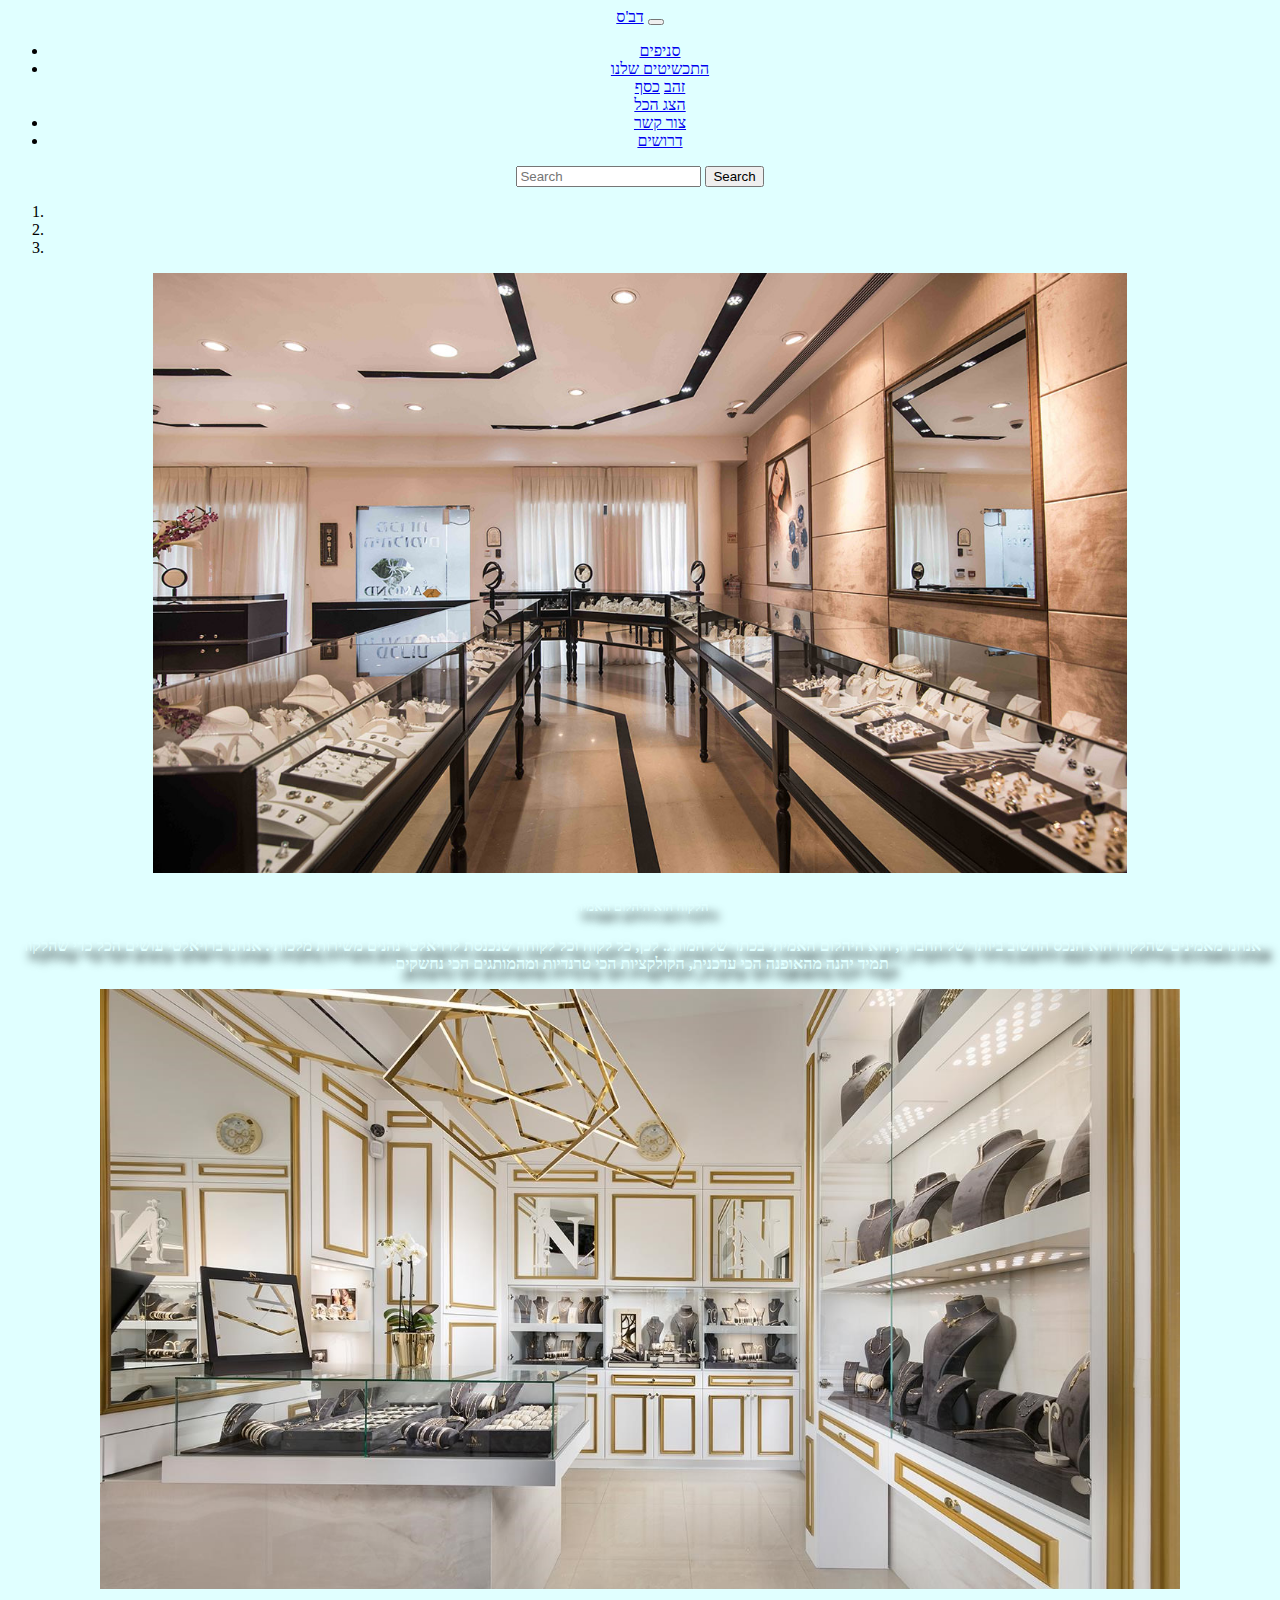
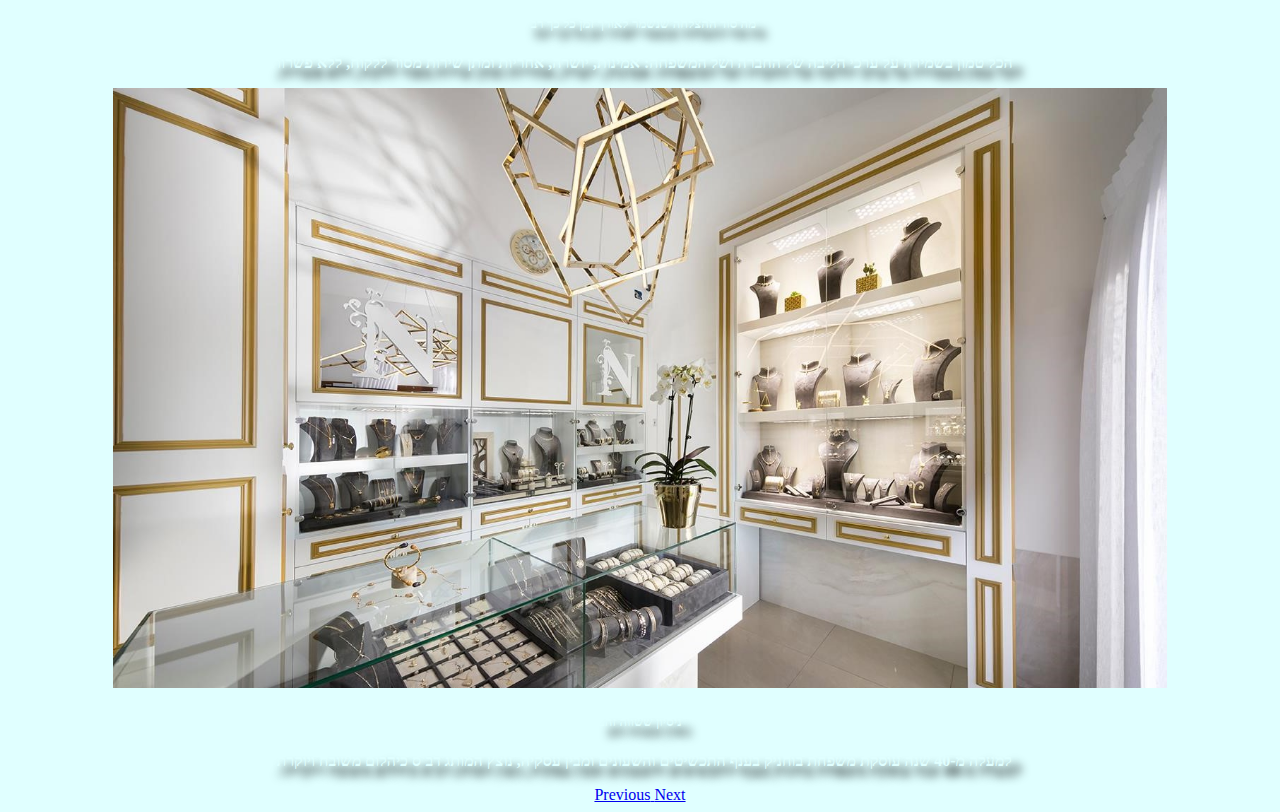
==== index.html @ 44b2296b "first" ====
<!DOCTYPE html>
<html lang="en">

<head>
  <meta charset="UTF-8">
  <meta name="viewport" content="width=device-width, initial-scale=1.0">
  <title>Deb's Jewelry Store</title>
  <link rel="stylesheet" href="https://stackpath.bootstrapcdn.com/bootstrap/4.5.0/css/bootstrap.min.css"
    integrity="sha384-9aIt2nRpC12Uk9gS9baDl411NQApFmC26EwAOH8WgZl5MYYxFfc+NcPb1dKGj7Sk" crossorigin="anonymous">
  <link rel="stylesheet" href="/style.css">

  <script src="https://code.jquery.com/jquery-3.5.1.slim.min.js"
    integrity="sha384-DfXdz2htPH0lsSSs5nCTpuj/zy4C+OGpamoFVy38MVBnE+IbbVYUew+OrCXaRkfj"
    crossorigin="anonymous"></script>
  <script src="https://cdn.jsdelivr.net/npm/popper.js@1.16.0/dist/umd/popper.min.js"
    integrity="sha384-Q6E9RHvbIyZFJoft+2mJbHaEWldlvI9IOYy5n3zV9zzTtmI3UksdQRVvoxMfooAo"
    crossorigin="anonymous"></script>
  <script src="https://stackpath.bootstrapcdn.com/bootstrap/4.5.0/js/bootstrap.min.js"
    integrity="sha384-OgVRvuATP1z7JjHLkuOU7Xw704+h835Lr+6QL9UvYjZE3Ipu6Tp75j7Bh/kR0JKI"
    crossorigin="anonymous"></script>
</head>

<body>
  <nav class="navbar navbar-expand-lg navbar-light bg-light">
    <a class="navbar-brand" href="index.html">דב'ס</a>
    <button class="navbar-toggler" type="button" data-toggle="collapse" data-target="#navbarSupportedContent"
      aria-controls="navbarSupportedContent" aria-expanded="false" aria-label="Toggle navigation">
      <span class="navbar-toggler-icon"></span>
    </button>

    <div class="collapse navbar-collapse" id="navbarSupportedContent">
      <ul class="navbar-nav mr-auto">
        <li class="nav-item active">
          <a class="nav-link" href="/store-finder.html">סניפים <span class="sr-only"></span></a>
        </li>
        <li class="nav-item dropdown">
          <a class="nav-link dropdown-toggle" href="#" id="navbarDropdown" role="button" data-toggle="dropdown"
            aria-haspopup="true" aria-expanded="false">
            התכשיטים שלנו
          </a>
          <div class="dropdown-menu" aria-labelledby="navbarDropdown">
            <a class="dropdown-item" href="/gold.html">זהב</a>
            <a class="dropdown-item" href="/silver.html">כסף</a>
            <div class="dropdown-divider"></div>
            <a class="dropdown-item" href="/our-jewelry.html">הצג הכל</a>
          </div>
        </li>
        <li class="nav-item">
          <a class="nav-link" href="contact-us.html">צור קשר</a>
        </li>
        <li class="nav-item">
          <a class="nav-link" href="jobs.html">דרושים</a>
        </li>
      </ul>
      <form class="form-inline my-2 my-lg-0">
        <input class="form-control mr-sm-2" type="search" placeholder="Search" aria-label="Search">
        <button class="btn btn-outline-success my-2 my-sm-0" type="submit">Search</button>
      </form>
    </div>
  </nav>

 


  <div id="carouselExampleCaptions" class="carousel slide" data-ride="carousel">
    <ol class="carousel-indicators">
      <li data-target="#carouselExampleCaptions" data-slide-to="0" class="active"></li>
      <li data-target="#carouselExampleCaptions" data-slide-to="1"></li>
      <li data-target="#carouselExampleCaptions" data-slide-to="2"></li>
    </ol>
    <div class="carousel-inner">
      <div class="carousel-item active">
        <img height="600px" src="/assets/images/store/store1.jpg" class="d-block w-100" alt="...">
        <div class="carousel-caption d-none d-md-block">
          <h5>הלקוח הוא היהלום האמיתי</h5>
          <p>אנחנו מאמינים שהלקוח הוא הנכס החשוב ביותר של החברה,
            הוא היהלום האמיתי בכתר של המותג. לכן, כל לקוח וכל לקוחה שנכנסת
            לרויאלטי נהנים משירות מלכותי. אנחנו ברויאלטי עושים הכל כדי
            שהלקוח תמיד יהנה מהאופנה הכי עדכנית, הקולקציות הכי טרנדיות
            ומהמותגים הכי נחשקים.</p>
        </div>
      </div>
      <div class="carousel-item">
        <img height="600px" src="/assets/images/store/store2.jpg" class="d-block w-100" alt="...">
        <div class="carousel-caption d-none d-md-block">
          <h5>מה סוד ההצלחה שנשמר לאורך זמן כל כך רב?</h5>
          <p>הכל טמון בשמירה על ערכי הליבה של החברה ושל המשפחה:
            אמינות, יושרה, אחריות ומתן שירות מסור ללקוח, ללא פשרות.</p>
        </div>
      </div>
      <div class="carousel-item">
        <img height="600px" src="/assets/images/store/store3.jpg" class="d-block w-100" alt="...">
        <div class="carousel-caption d-none d-md-block">
          <h5>ניסיון ששווה זהב</h5>
          <p>למעלה מ-40 שנה עוסקת משפחת בוחניק בענף התכשיטים
            והשעונים ומבין עסקיה, נוצץ המותג דב'ס כיהלום משובח ויוקרתי.</p>
        </div>
      </div>
    </div>
    <a class="carousel-control-prev" href="#carouselExampleCaptions" role="button" data-slide="prev">
      <span class="carousel-control-prev-icon" aria-hidden="true"></span>
      <span class="sr-only">Previous</span>
    </a>
    <a class="carousel-control-next" href="#carouselExampleCaptions" role="button" data-slide="next">
      <span class="carousel-control-next-icon" aria-hidden="true"></span>
      <span class="sr-only">Next</span>
    </a>
  </div>
  
  



</body>

</html>
---- style.css ----
html, body {
    text-align: center;
    background-color: lightcyan;

}
.card{
display: inline-block;
border: 1px solid black;
direction: rtl;
margin: 5px;
}
.card > img {
    height: 160px;
}
.carousel-item p, h5 {
    direction: rtl;
    font-weight: bold;
    color: lightcyan;
    text-shadow: 10px 10px 10px black;
}
.form-group {
    direction: rtl;
}
#exampleModal {
direction: rtl;
}
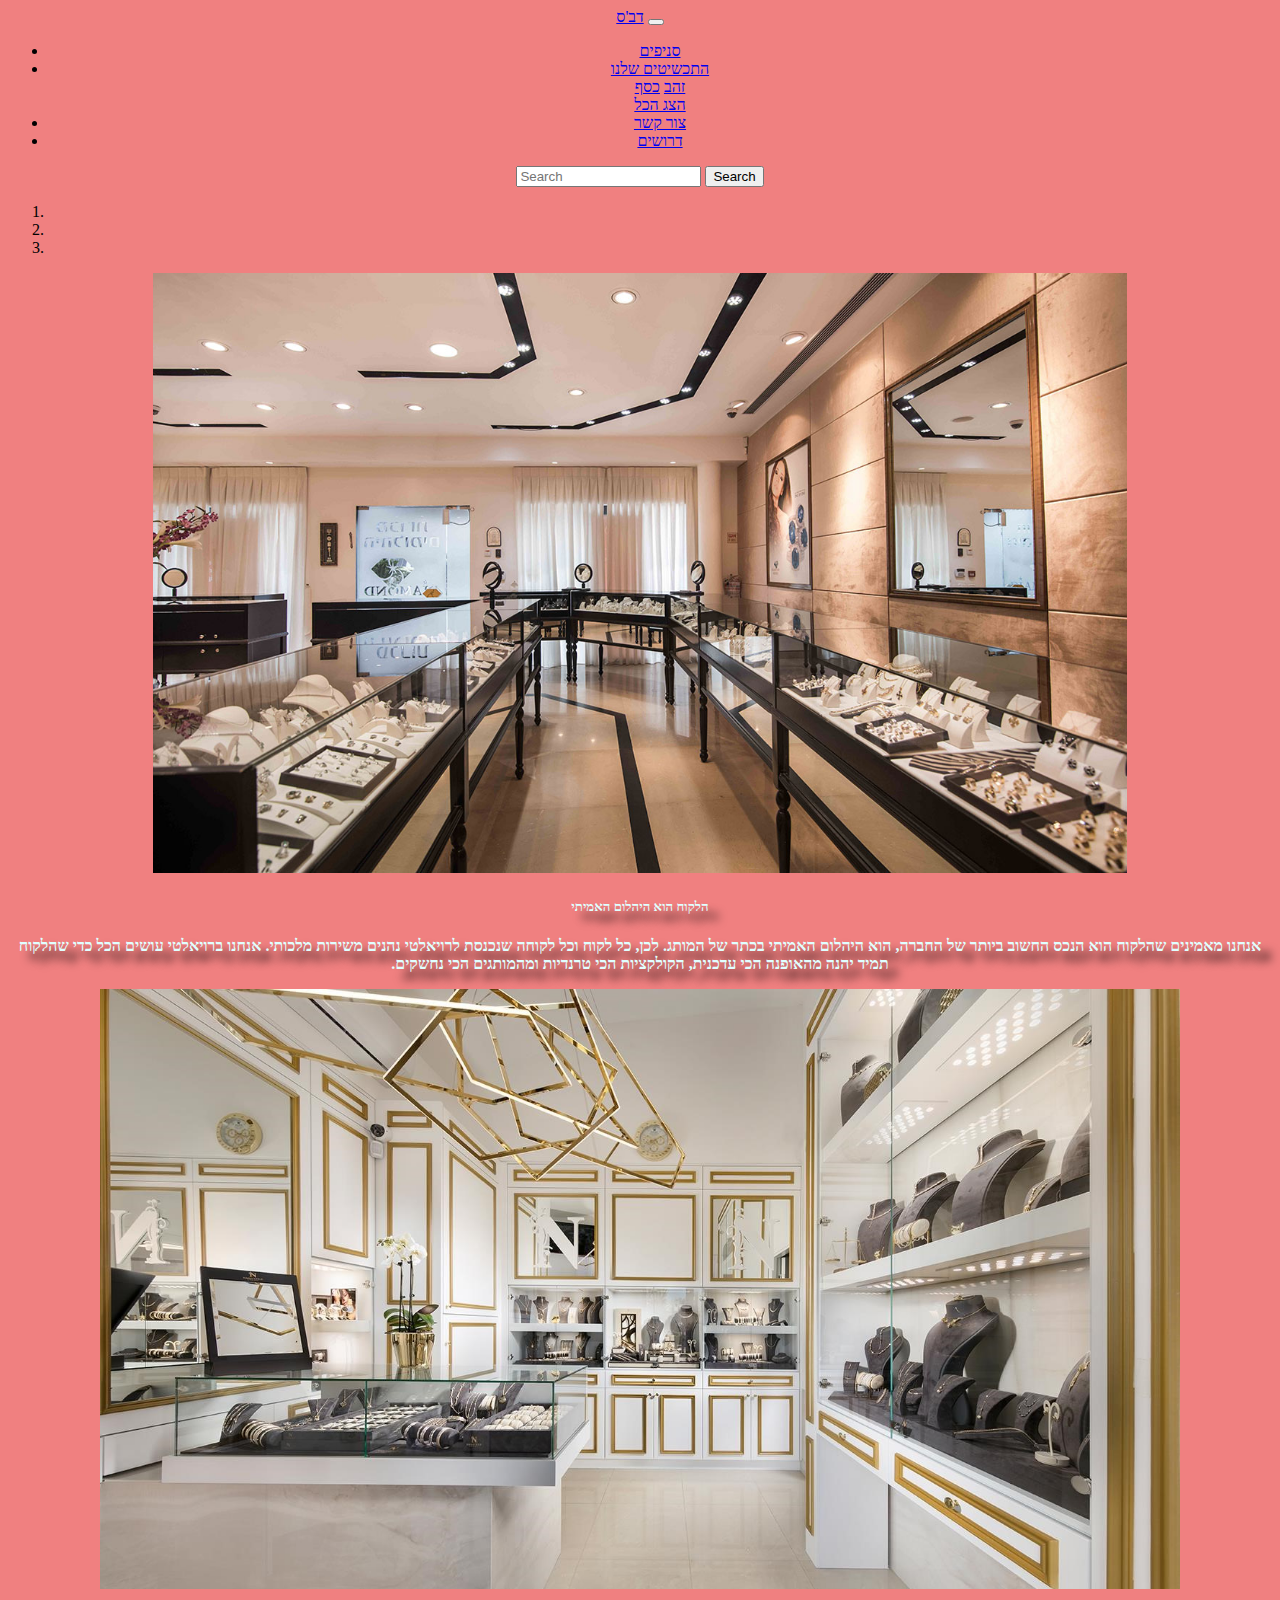
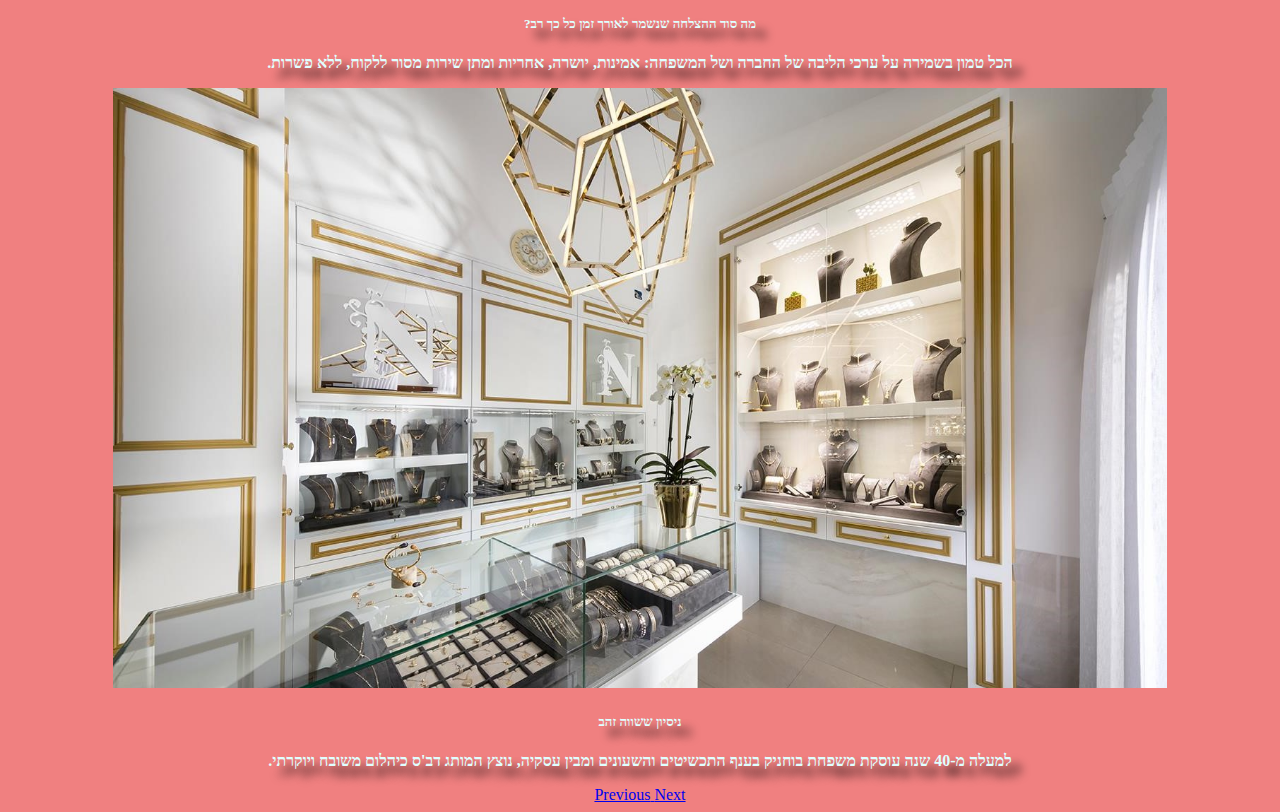
==== commit 90a6c0ca: "adding javascript" ====
--- a/index.html
+++ b/index.html
@@ -18,6 +18,8 @@
   <script src="https://stackpath.bootstrapcdn.com/bootstrap/4.5.0/js/bootstrap.min.js"
     integrity="sha384-OgVRvuATP1z7JjHLkuOU7Xw704+h835Lr+6QL9UvYjZE3Ipu6Tp75j7Bh/kR0JKI"
     crossorigin="anonymous"></script>
+    
+    <script src="/main.js"></script>
 </head>
 
 <body>
--- a/style.css
+++ b/style.css
@@ -1,6 +1,6 @@
 html, body {
     text-align: center;
-    background-color: lightcyan;
+    background-color: lightcoral;
 
 }
 .card{
